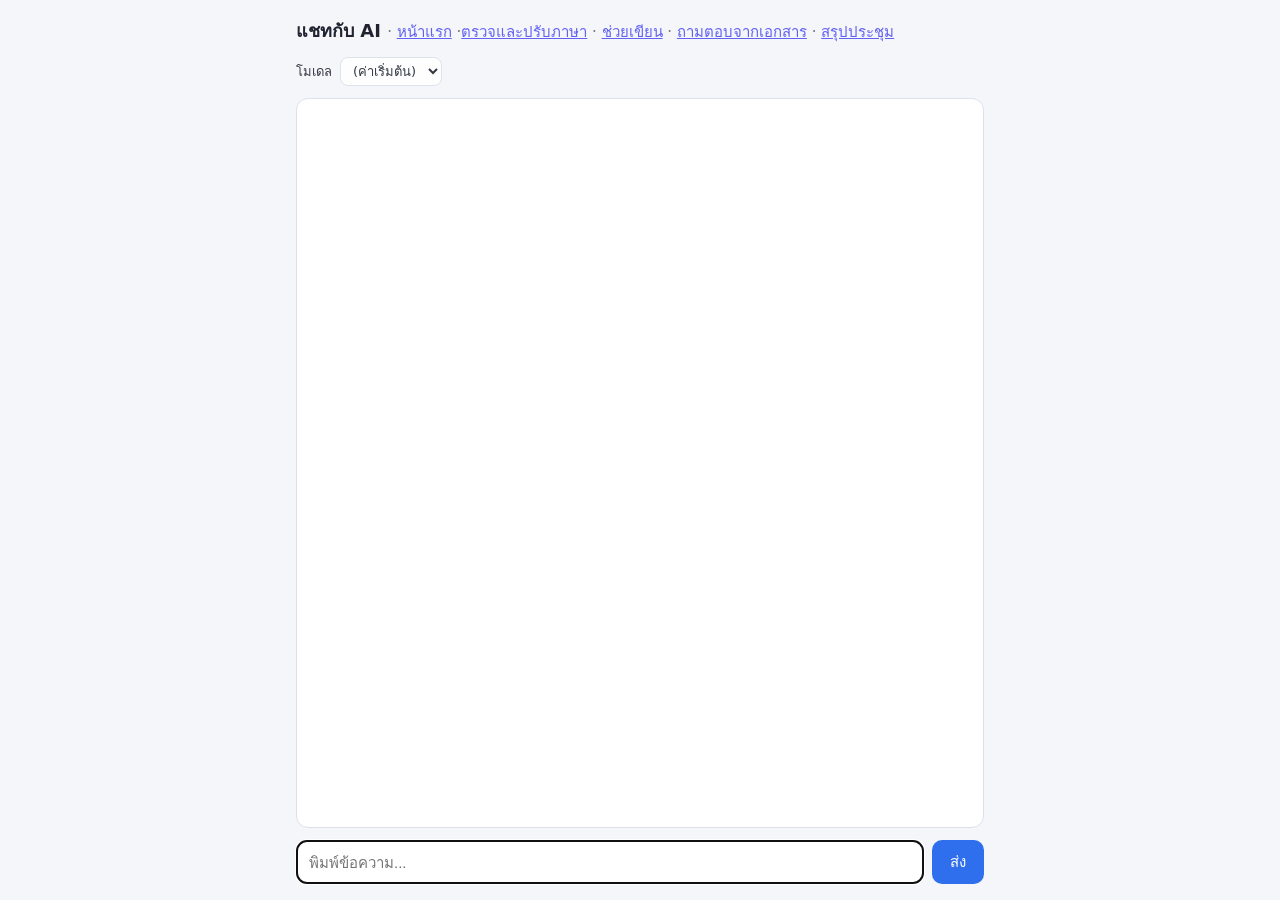
==== templates/index.html @ e9d57c9c "whole app" ====
<!doctype html>
<html lang="th">
<head>
<meta charset="utf-8">
<meta name="viewport" content="width=device-width, initial-scale=1">
<title>AI Chat Demo</title>
<link rel="stylesheet" href="/static/model.css">
<script src="/static/model.js" defer></script>
<style>
  :root { --bg:#f5f6fa; --card:#fff; --text:#1f2430; --user:#2f6fed; --bot:#eceef4; --border:#dde0ea; }
  @media (prefers-color-scheme: dark) {
    :root { --bg:#14161c; --card:#1d2029; --text:#e6e8ef; --user:#3b7bff; --bot:#2a2e3a; --border:#333847; }
  }
  * { box-sizing: border-box; }
  body { margin:0; background:var(--bg); color:var(--text); font-family:system-ui,"Segoe UI",Tahoma,sans-serif;
         display:flex; justify-content:center; height:100vh; }
  .app { width:100%; max-width:720px; display:flex; flex-direction:column; padding:16px; gap:12px; }
  h1 { font-size:18px; margin:0; }
  small { opacity:.6; font-weight:normal; }
  #log { flex:1; overflow-y:auto; background:var(--card); border:1px solid var(--border); border-radius:12px;
         padding:12px; display:flex; flex-direction:column; gap:8px; }
  .msg { max-width:85%; padding:8px 12px; border-radius:12px; white-space:pre-wrap; line-height:1.5; }
  .user { align-self:flex-end; background:var(--user); color:#fff; }
  .bot { align-self:flex-start; background:var(--bot); }
  .err { align-self:flex-start; background:#fde8e8; color:#9b1c1c; }
  form { display:flex; gap:8px; }
  input { flex:1; padding:10px 12px; border-radius:10px; border:1px solid var(--border);
          background:var(--card); color:var(--text); font-size:15px; }
  button { padding:10px 18px; border:0; border-radius:10px; background:var(--user); color:#fff; font-size:15px; cursor:pointer; }
  button:disabled { opacity:.5; cursor:default; }
</style>
</head>
<body>
<div class="app">
  <h1>แชทกับ AI <small>· <a href="/">หน้าแรก</a> ·<a href="/proofread">ตรวจและปรับภาษา</a> · <a href="/write">ช่วยเขียน</a> · <a href="/ask">ถามตอบจากเอกสาร</a> · <a href="/meeting">สรุปประชุม</a></small></h1>
  <label class="modelbar">โมเดล <select id="model"></select></label>
  <div id="log"></div>
  <form id="form">
    <input id="input" placeholder="พิมพ์ข้อความ..." autocomplete="off" autofocus>
    <button id="send">ส่ง</button>
  </form>
</div>
<script>
  const log = document.getElementById("log");
  const form = document.getElementById("form");
  const input = document.getElementById("input");
  const send = document.getElementById("send");
  const history = [];

  function add(cls, text) {
    const el = document.createElement("div");
    el.className = "msg " + cls;
    el.textContent = text;
    log.appendChild(el);
    log.scrollTop = log.scrollHeight;
    return el;
  }

  form.addEventListener("submit", async (e) => {
    e.preventDefault();
    const text = input.value.trim();
    if (!text) return;
    input.value = "";
    add("user", text);
    history.push({ role: "user", content: text });
    send.disabled = true;
    const pending = add("bot", "กำลังคิด...");
    try {
      const res = await fetch("/api/chat", {
        method: "POST",
        headers: { "Content-Type": "application/json" },
        body: JSON.stringify({ messages: history, model: getModel() }),
      });
      const data = await res.json();
      if (!res.ok) throw new Error(data.error || res.statusText);
      pending.textContent = data.reply;
      history.push({ role: "assistant", content: data.reply });
    } catch (err) {
      pending.className = "msg err";
      pending.textContent = err.message;
      history.pop();
    } finally {
      send.disabled = false;
      input.focus();
    }
  });
</script>
</body>
</html>
---- static/model.css ----
.modelbar { display:flex; align-items:center; gap:8px; font-size:13px; opacity:.9; }
.modelbar select { padding:5px 8px; border-radius:8px; border:1px solid var(--border); background:var(--card);
  color:var(--text); font:inherit; font-size:13px; max-width:100%; }
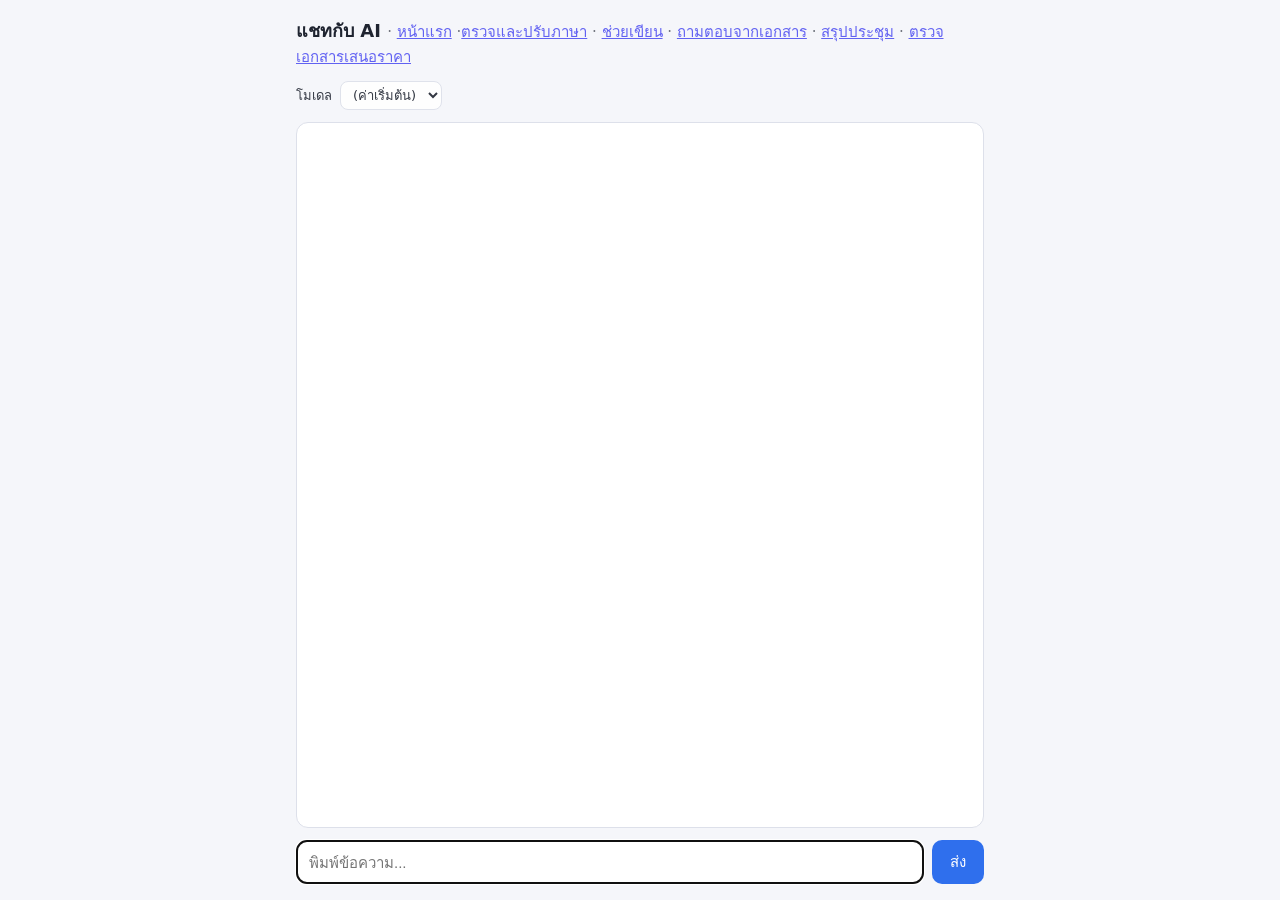
==== commit 0a642ab0: "purchase" ====
--- a/templates/index.html
+++ b/templates/index.html
@@ -32,7 +32,7 @@
 </head>
 <body>
 <div class="app">
-  <h1>แชทกับ AI <small>· <a href="/">หน้าแรก</a> ·<a href="/proofread">ตรวจและปรับภาษา</a> · <a href="/write">ช่วยเขียน</a> · <a href="/ask">ถามตอบจากเอกสาร</a> · <a href="/meeting">สรุปประชุม</a></small></h1>
+  <h1>แชทกับ AI <small>· <a href="/">หน้าแรก</a> ·<a href="/proofread">ตรวจและปรับภาษา</a> · <a href="/write">ช่วยเขียน</a> · <a href="/ask">ถามตอบจากเอกสาร</a> · <a href="/meeting">สรุปประชุม</a> · <a href="/bidding">ตรวจเอกสารเสนอราคา</a></small></h1>
   <label class="modelbar">โมเดล <select id="model"></select></label>
   <div id="log"></div>
   <form id="form">
